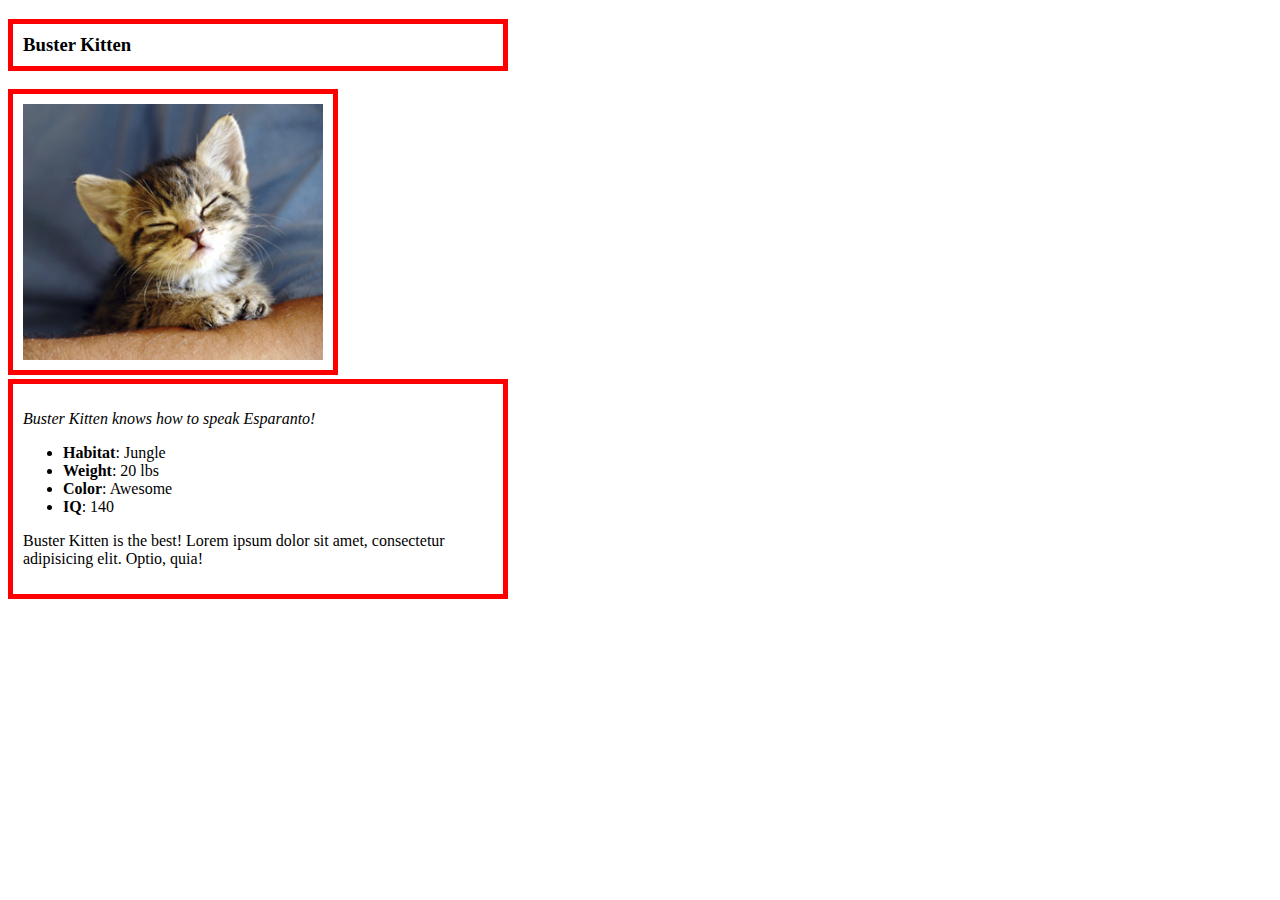
==== lesson_08/fend-animal-trading-cards-master/card.html @ 4d068589 "Completed lesson_08 (animal trading card)" ====
<!DOCTYPE html>
<html>
<head>
	<meta charset="utf-8">
	<title>Animal Trading Cards</title>
	<link rel="stylesheet" href="styles.css">
</head>
<body>
	<div>
		<!-- your favorite animal's name goes here -->
		<h3 class="bordered">Buster Kitten</h3>
		<!-- your favorite animal's image goes here -->
		<img src="buster.jpg" alt="buster_kitten" class="bordered">
		<div class="bordered">
			<!-- your favorite animal's interesting fact goes here -->
			<p id="interesting_fact">Buster Kitten knows how to speak Esparanto!</p>
			<ul>
				<!-- your favorite animal's list items go here -->
				<li><span id="favs">Habitat</span>: Jungle</li>
				<li><span id="favs">Weight</span>: 20 lbs</li>
				<li><span id="favs">Color</span>: Awesome</li>
				<li><span id="favs">IQ</span>: 140</li>
			</ul>
			
			<!-- your favorite animal's description goes here -->
			<p>Buster Kitten is the best! Lorem ipsum dolor sit amet, consectetur adipisicing elit. Optio, quia!</p>
		</div>
	</div>
</body>
</html>
---- lesson_08/fend-animal-trading-cards-master/styles.css ----
/* add your CSS here */
body {
	width: 500px;

}

img {
	width: 300px;	
}

.bordered {
	border: 5px solid red;;
	padding: 10px 10px 10px 10px;
}

#favs {
	font-weight: 700;
}

#interesting_fact {
	font-style: italic;
}
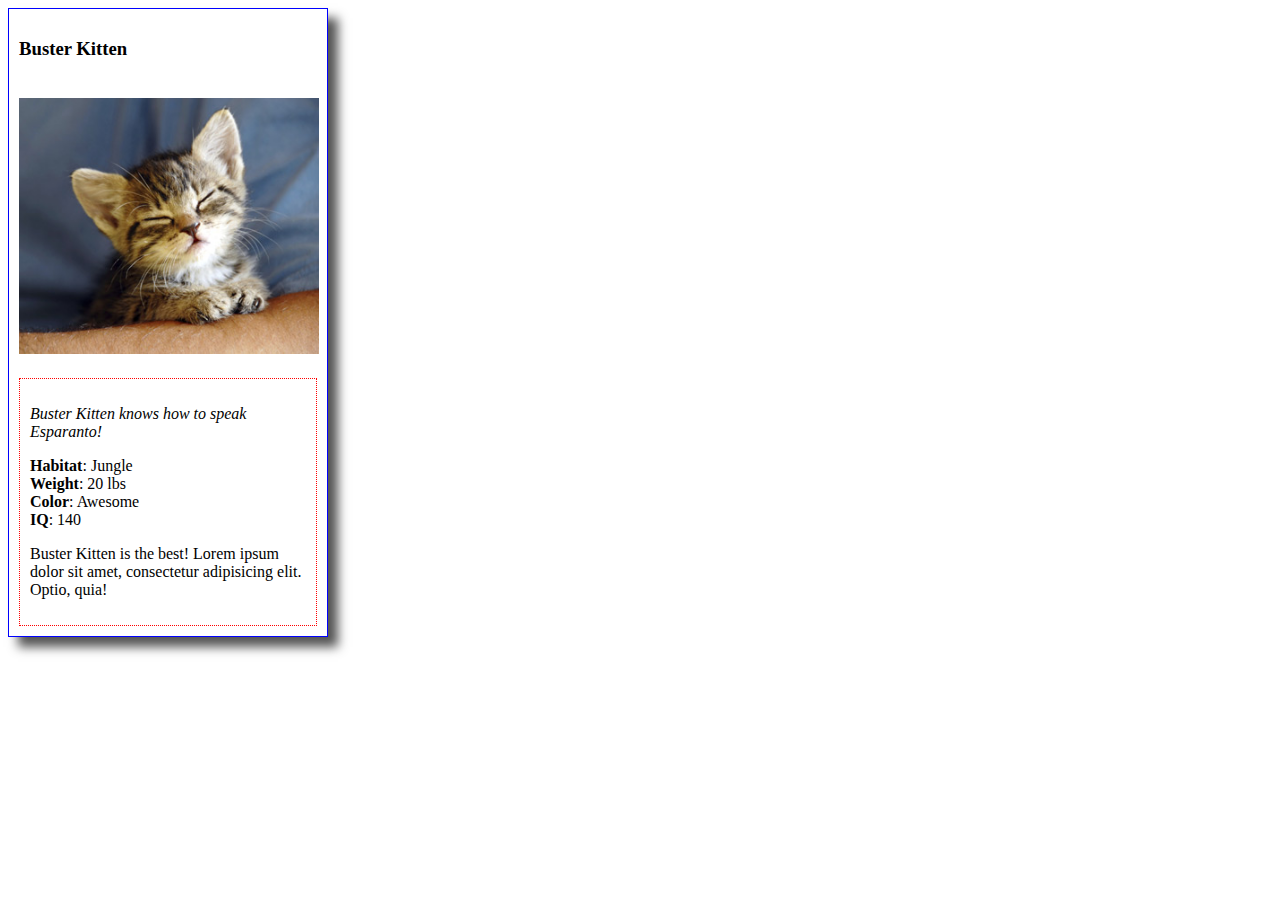
==== commit 79503ffc: "Updated lesson_08" ====
--- a/lesson_08/fend-animal-trading-cards-master/card.html
+++ b/lesson_08/fend-animal-trading-cards-master/card.html
@@ -6,12 +6,12 @@
 	<link rel="stylesheet" href="styles.css">
 </head>
 <body>
-	<div>
+	<div class="main">
 		<!-- your favorite animal's name goes here -->
-		<h3 class="bordered">Buster Kitten</h3>
+		<h3>Buster Kitten</h3>
 		<!-- your favorite animal's image goes here -->
-		<img src="buster.jpg" alt="buster_kitten" class="bordered">
-		<div class="bordered">
+		<img src="buster.jpg" alt="buster_kitten">
+		<div class="info">
 			<!-- your favorite animal's interesting fact goes here -->
 			<p id="interesting_fact">Buster Kitten knows how to speak Esparanto!</p>
 			<ul>
--- a/lesson_08/fend-animal-trading-cards-master/styles.css
+++ b/lesson_08/fend-animal-trading-cards-master/styles.css
@@ -1,16 +1,35 @@
 /* add your CSS here */
 body {
-	width: 500px;
+	width: 320px;
+	box-shadow: 10px 10px 10px #555;
+}
 
+h3 {
+	padding: 10px 10px 10px 10px ;
 }
 
 img {
-	width: 300px;	
+	width: 300px;
+	padding: 10px 10px 10px 10px ;
 }
 
-.bordered {
-	border: 5px solid red;;
-	padding: 10px 10px 10px 10px;
+li {
+	list-style-type: none;
+}
+
+ul {
+	margin-left: 0px;
+	padding-left: 0px;
+}
+
+.info {
+	border: 1px dotted red;
+	margin: 10px 10px 10px 10px;
+	padding: 10px 10px 10px 10px;;
+}
+
+.main {
+	border: 1px solid blue;
 }
 
 #favs {
